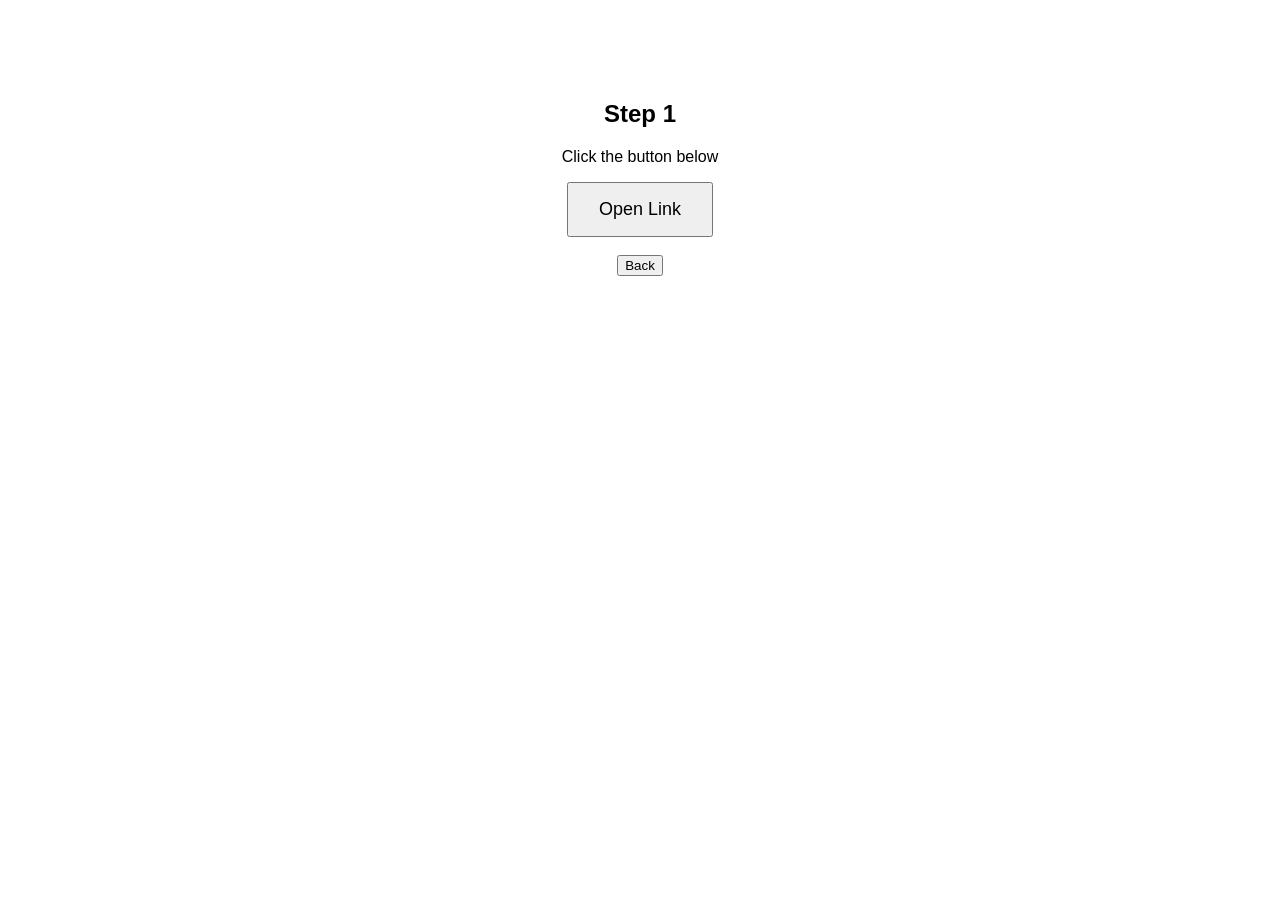
==== task1.html @ 1dd86ae3 "Create task1.html" ====
<!DOCTYPE html>
<html>
<head>
<title>Step 1</title>
</head>

<body style="text-align:center;margin-top:100px;font-family:Arial;">

<h2>Step 1</h2>

<p>Click the button below</p>

<a href="https://omg10.com/4/10683927" target="_blank">
<button style="padding:15px 30px;font-size:18px;">
Open Link
</button>
</a>

<br><br>

<a href="index.html">
<button>
Back
</button>
</a>

</body>
</html>
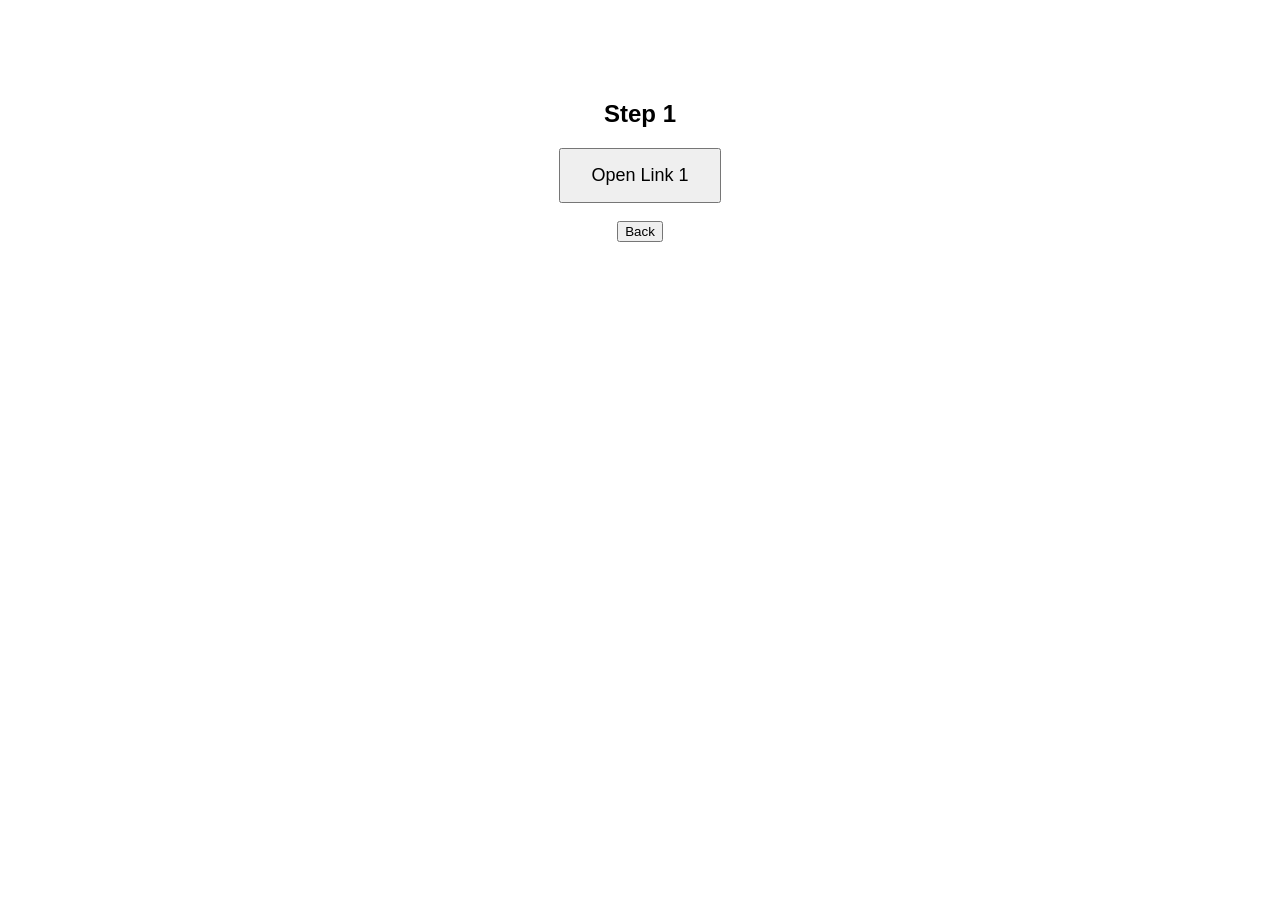
==== commit 174461c1: "Update task1.html" ====
--- a/task1.html
+++ b/task1.html
@@ -1,6 +1,7 @@
 <!DOCTYPE html>
 <html>
 <head>
+<meta charset="UTF-8">
 <title>Step 1</title>
 </head>
 
@@ -8,21 +9,23 @@
 
 <h2>Step 1</h2>
 
-<p>Click the button below</p>
-
-<a href="https://omg10.com/4/10683927" target="_blank">
-<button style="padding:15px 30px;font-size:18px;">
-Open Link
+<button onclick="openLink()" style="padding:15px 30px;font-size:18px;">
+Open Link 1
 </button>
-</a>
 
 <br><br>
 
-<a href="index.html">
-<button>
-Back
-</button>
-</a>
+<a href="index.html"><button>Back</button></a>
+
+<script>
+
+function openLink(){
+localStorage.setItem("task1_done","1");
+window.open("https://omg10.com/4/10683927","_blank");
+alert("Step 1 Done! Go back.");
+}
+
+</script>
 
 </body>
 </html>
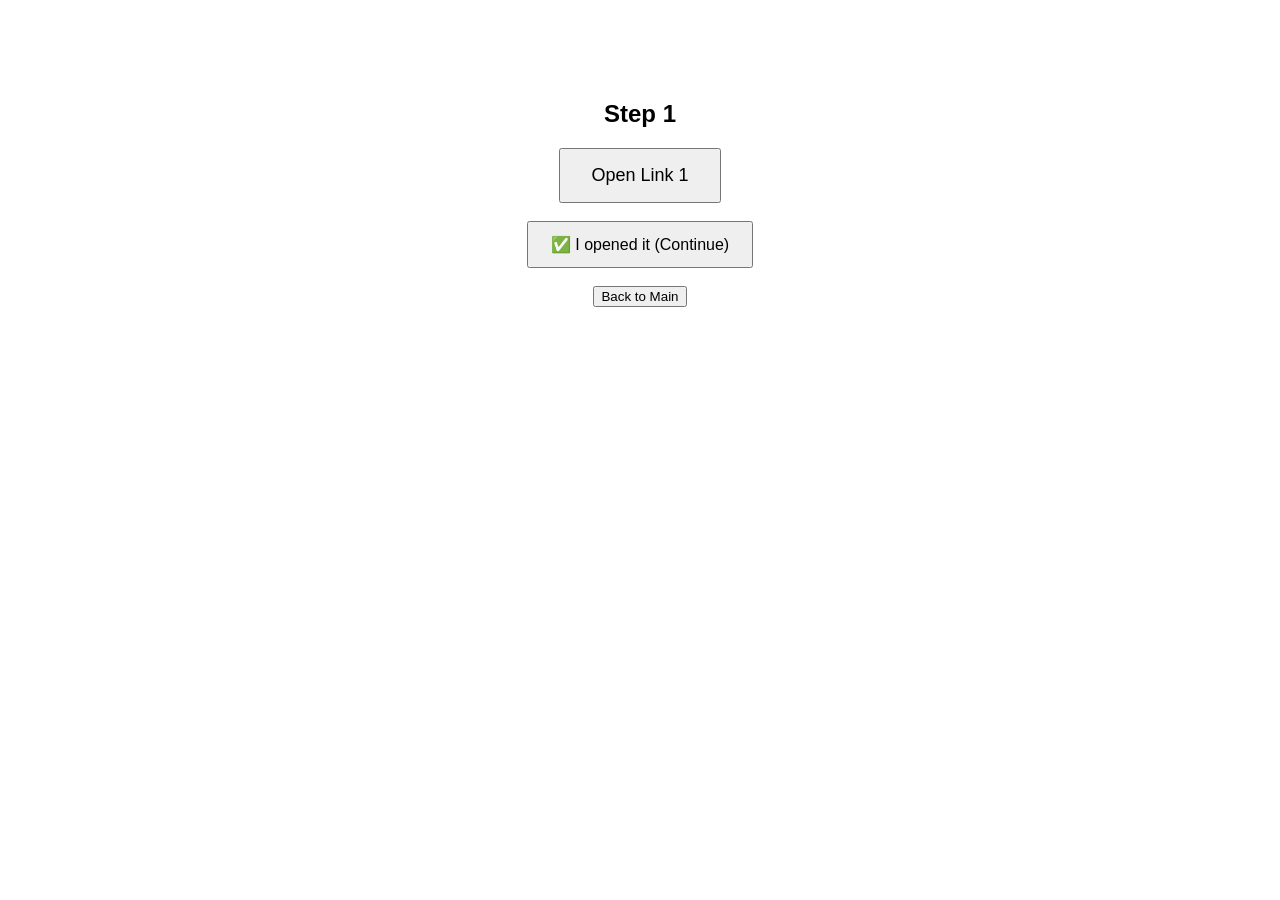
==== commit c71c9ce7: "Update task1.html" ====
--- a/task1.html
+++ b/task1.html
@@ -1,30 +1,33 @@
 <!DOCTYPE html>
 <html>
 <head>
-<meta charset="UTF-8">
-<title>Step 1</title>
+  <meta charset="UTF-8" />
+  <title>Step 1</title>
 </head>
-
 <body style="text-align:center;margin-top:100px;font-family:Arial;">
 
 <h2>Step 1</h2>
 
-<button onclick="openLink()" style="padding:15px 30px;font-size:18px;">
-Open Link 1
+<!-- Direct link එක මෙතන දාන්න -->
+<a href="https://omg10.com/4/10683927" target="_blank" rel="noopener">
+  <button style="padding:15px 30px;font-size:18px;">Open Link 1</button>
+</a>
+
+<br><br>
+
+<button id="done" style="padding:12px 22px;font-size:16px;">
+✅ I opened it (Continue)
 </button>
 
 <br><br>
 
-<a href="index.html"><button>Back</button></a>
+<a href="index.html"><button>Back to Main</button></a>
 
 <script>
-
-function openLink(){
-localStorage.setItem("task1_done","1");
-window.open("https://omg10.com/4/10683927","_blank");
-alert("Step 1 Done! Go back.");
-}
-
+  document.getElementById("done").onclick = () => {
+    localStorage.setItem("task1_done", "1");
+    alert("✅ Step 1 saved! Back to Main යන්න.");
+  };
 </script>
 
 </body>
